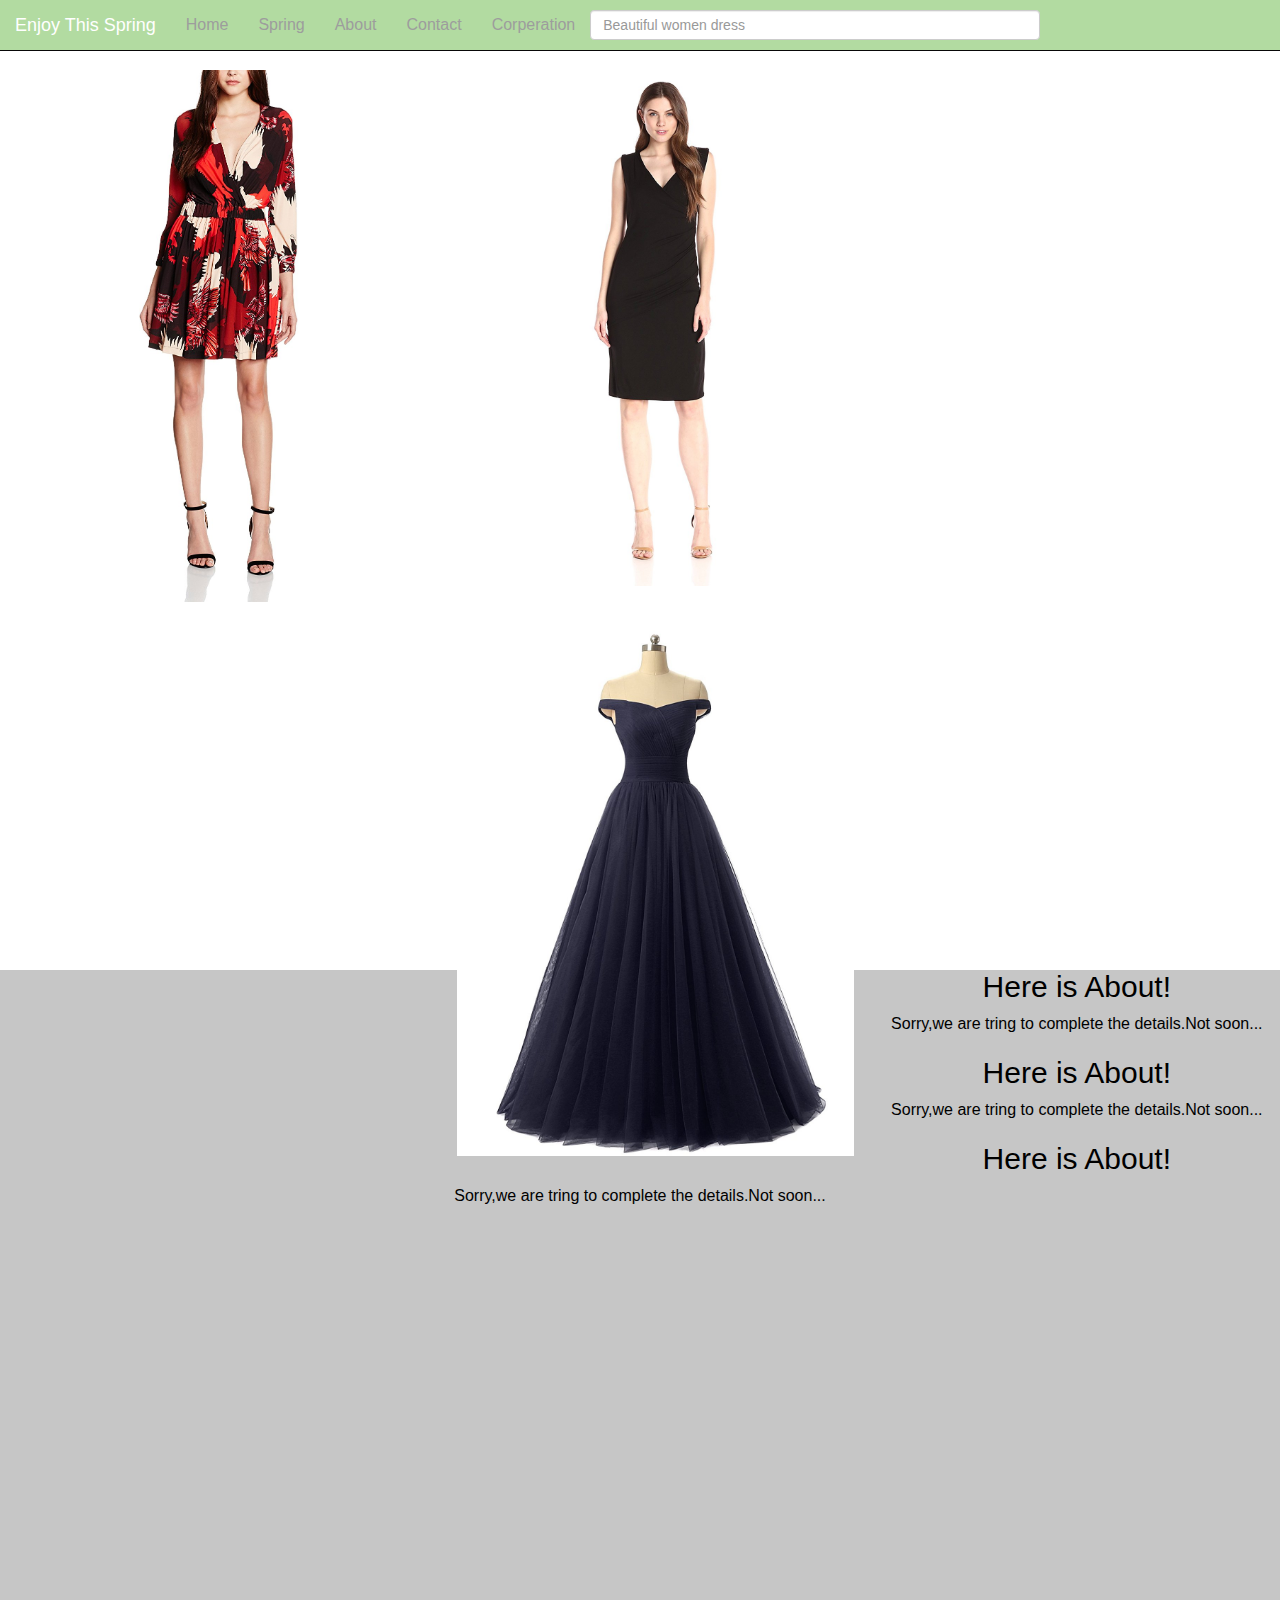
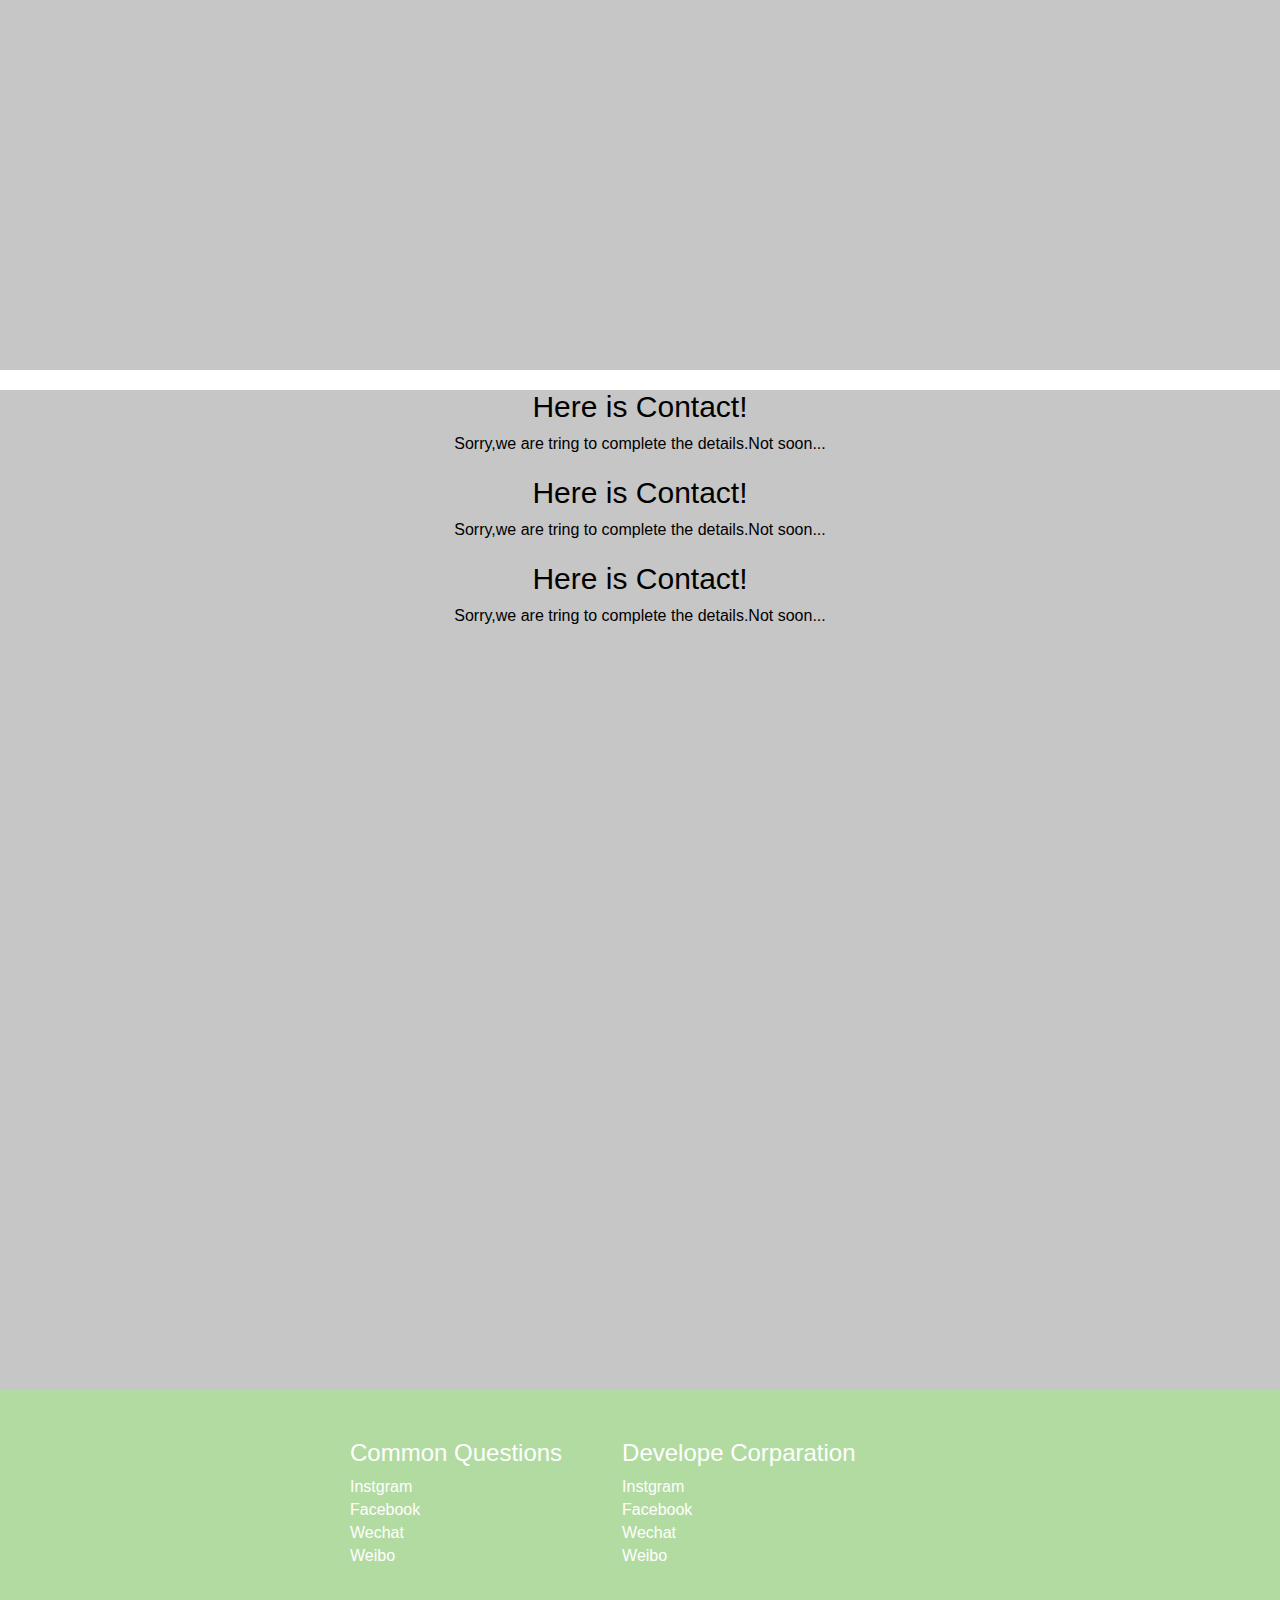
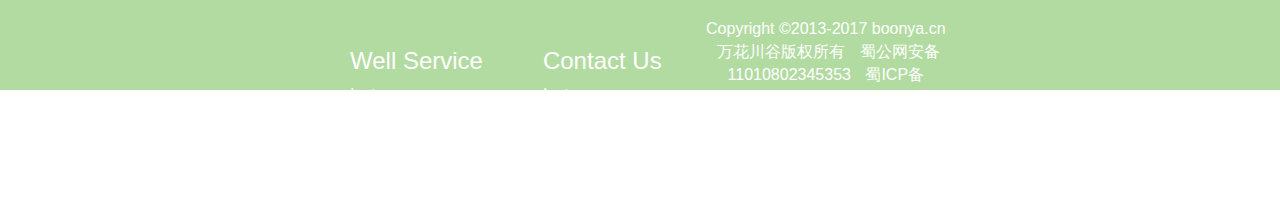
==== spring.html @ 5402584d "Commit code." ====
<!DOCTYPE html>
<html lang="en">
	<head>
		<meta charset="utf-8">
		<meta http-equiv="X-UA-Compatible" content="IE=edge">
		<meta name="viewport" content="width=device-width, initial-scale=1">
		<!-- The above 3 meta tags *must* come first in the head; any other head content must come *after* these tags -->
		<meta name="description" content="">
		<meta name="author" content="">

		<title>Starter Template for Bootstrap</title>
		<link href="css/bootstrap.min.css" rel="stylesheet">
		<link href="css/spring.css" rel="stylesheet">
	</head>

	<body>

		<nav id="home" class="navbar navbar-inverse navbar-fixed-top">
			<div class="container">
				<div class="navbar-header">
					<button type="button" class="navbar-toggle collapsed" data-toggle="collapse" data-target="#navbar" aria-expanded="false" aria-controls="navbar">
						<span class="sr-only">Toggle navigation</span>
						<span class="icon-bar"></span>
						<span class="icon-bar"></span>
						<span class="icon-bar"></span>
					</button>
					<a class="navbar-brand" href="#">Enjoy This Spring</a>
				</div>
				<div id="navbar" class="collapse navbar-collapse">
					<ul class="nav navbar-nav">
						<li>
							<a href="#home">Home</a>
						</li>
						<li>
							<a href="#spring">Spring</a>
						</li>
						<li>
							<a href="#about">About</a>
						</li>
						<li>
							<a href="#contact">Contact</a>
						</li>
						<li>
							<a href="#corperation">Corperation</a>
						</li>
					</ul>
					 <input type="text" class="form-control" id="kemu" placeholder="Beautiful women dress" style="width: 450px;height: 30px;margin-top: 10px;">  
					<!--<button type="button" class="btn btn-default" value="Searching">Searching</button> -->
				</div><!--/.nav-collapse -->
			</div>
		</nav>

		<div id="spring" class="content">
			<a><img class="show_img" src="img/81BtyIgnHTL._UL1500_.jpg" /></a>
			<a><img class="show_img" src="img/713WxiXAilL._UL1500_.jpg" /></a>
			<a><img class="show_img" src="img/61YWGmnq-oL._UL1500_.jpg" /></a>
		</div><!-- /.container -->
		
		<div id="about" class="contact">
			<h2>Here is About!</h2>
			Sorry,we are tring to complete the details.Not soon...
			<h2>Here is About!</h2>
			Sorry,we are tring to complete the details.Not soon...
			<h2>Here is About!</h2>
			Sorry,we are tring to complete the details.Not soon...
		</div>
		
		<div id="contact" class="contact">
			<h2>Here is Contact!</h2>
			Sorry,we are tring to complete the details.Not soon...
			<h2>Here is Contact!</h2>
			Sorry,we are tring to complete the details.Not soon...
			<h2>Here is Contact!</h2>
			Sorry,we are tring to complete the details.Not soon...
		</div>

		<!--footer -->
		<footer id="corperation" class="footer">
			<!-- footer start -->
			<div class="more">
				<div class="ft">
					<p><h3><a>Common Questions</a></h3></p>
					<ul>
						<li><a>Instgram</a></li>
						<li><a>Facebook</a></li>
						<li><a>Wechat</a></li>
						<li><a>Weibo</a></li>
					</ul>
				</div>
				<div class="ft">
					<p><h3><a>Develope Corparation</a></h3></p>
					<ul>
						<li><a>Instgram</a></li>
						<li><a>Facebook</a></li>
						<li><a>Wechat</a></li>
						<li><a>Weibo</a></li>
					</ul>
				</div>
				<div class="ft">
					<p><h3><a>Well Service</a></h3></p>
					<ul>
						<li><a>Instgram</a></li>
						<li><a>Facebook</a></li>
						<li><a>Wechat</a></li>
						<li><a>Weibo</a></li>
					</ul>
				</div>
				<div class="ft">
					<p><h3><a>Contact Us</a></h3></p>
					<ul>
						<li><a>Instgram</a></li>
						<li><a>Facebook</a></li>
						<li><a>Wechat</a></li>
						<li><a>Weibo</a></li>
					</ul>
				</div>
				<br/><br/><br/><br/><br/><br/><br/><br/><br/><br/>
				<div class="copyright" >
					<span > Copyright &copy;2013-2017 <a href="http://www.boonya.cn" target="_blank">boonya.cn</a></span> <span > <a>万花川谷版权所有</a></span>
					<span > <a href="" target="_blank" class="slide slide-ct">蜀公网安备 11010802345353</a></span>
					<span > <a href="" target="_blank" class="slide slide-ct">蜀ICP备110134532号</a></span>
			   </div>
			</div>
			

		</footer>

		<!-- Bootstrap core JavaScript
		================================================== -->
		<!-- Placed at the end of the document so the pages load faster -->
		<script src="js/jquery-1.12.4.min.js"></script>
		<script src="js/bootstrap.min.js"></script>

	</body>
</html>
---- css/spring.css ----
body {
  color:#FFFFFF;
  padding-top: 50px;
  font-size: 16px;
}

.navbar .navbar-inverse .navbar-fixed-top .active{
	background-color: #B2DBA1;
}

.starter-template {
  height: 400px;
  width:100%;
  padding: 40px 15px;
  text-align: center;
}

.container{
	width: 100%;
	height:auto;
	background-color: #B2DBA1;
}
.starter-show{
	height: auto;
	width:100%;
}

a{
	text-decoration:none;
	color:#FFFFFF;
	cursor: pointer;
}
a:hover{
	text-decoration:none;
	color: #2277DA;
}
span{
	margin: 5px;
}
ul,li {
    margin: 0;
    padding: 0;
}
li {list-style-type:none;}

.content{
	width: 100%;
	height:900px;
}

.footer {
	background-color: #B2DBA1;
	width: 100%;
	height:300px;
	margin: 0 auto;
}

.more{
	margin-left:25%;
	margin-right:25%;
}

.ft{
	margin: 30px;
	position: relative;
	float: left;
	text-align: left;
}

.show_img{
	width: 31%;
	height:auto;
	margin: 20px;
	float: left;
}

.contact{
	width: 100%;
	height:1000px;
	text-align: center;
	color:#000000;
	margin:0;
	background-color: #C6C6C6;
}

.copyright{
	text-align: center;
}
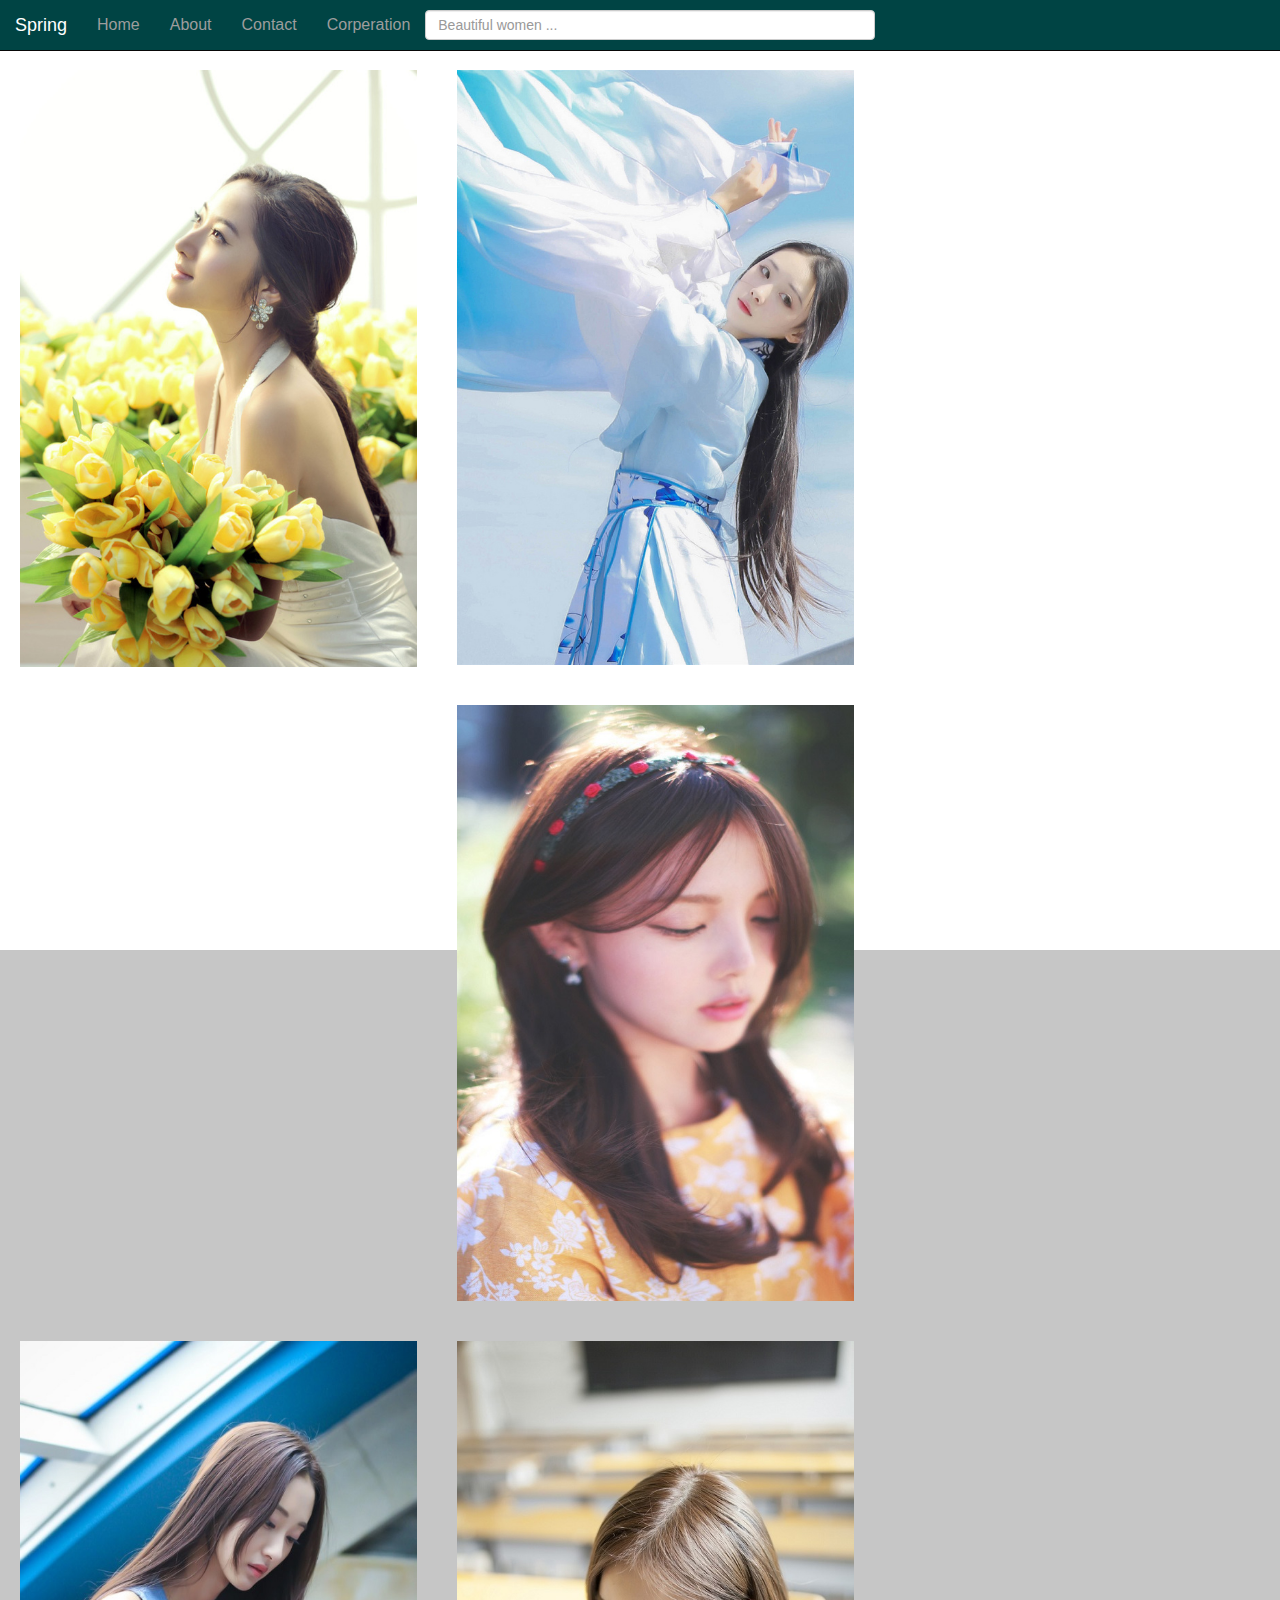
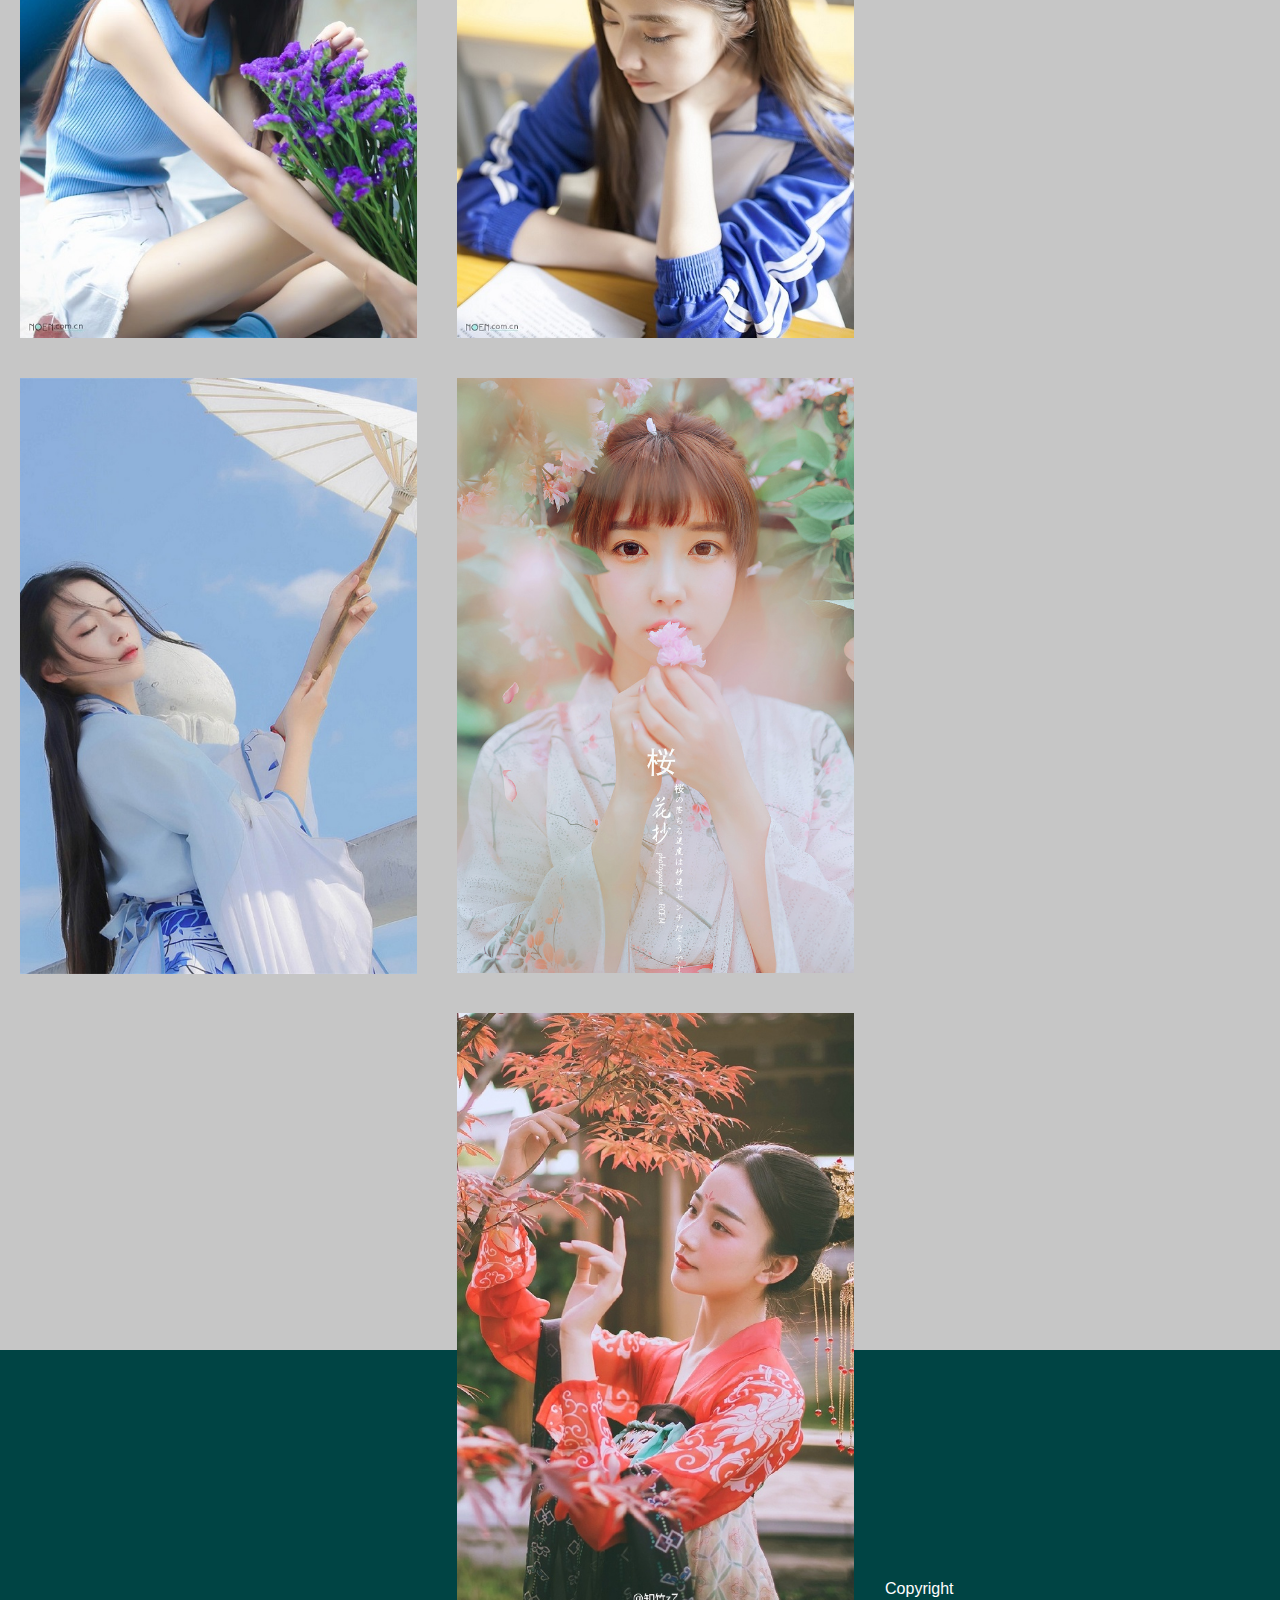
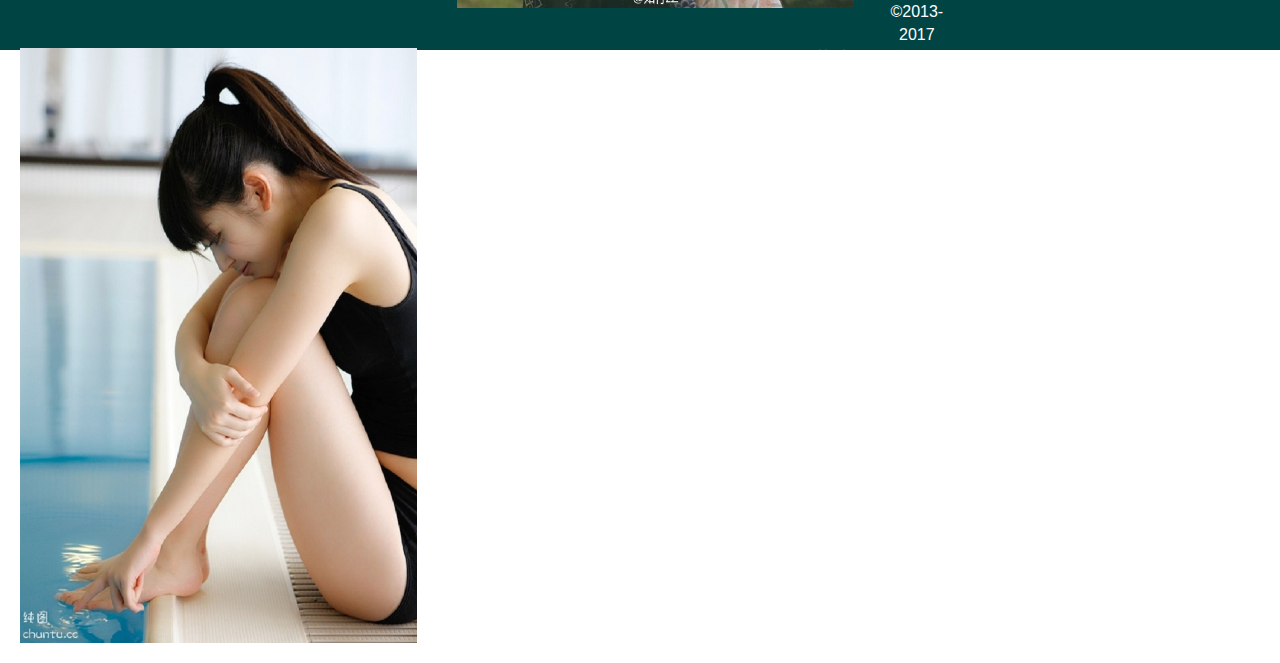
==== commit cbb72090: "Commit new pages!" ====
--- a/spring.html
+++ b/spring.html
@@ -15,7 +15,7 @@
 
 	<body>
 
-		<nav id="home" class="navbar navbar-inverse navbar-fixed-top">
+		<nav  class="navbar navbar-inverse navbar-fixed-top">
 			<div class="container">
 				<div class="navbar-header">
 					<button type="button" class="navbar-toggle collapsed" data-toggle="collapse" data-target="#navbar" aria-expanded="false" aria-controls="navbar">
@@ -24,15 +24,12 @@
 						<span class="icon-bar"></span>
 						<span class="icon-bar"></span>
 					</button>
-					<a class="navbar-brand" href="#">Enjoy This Spring</a>
+					<a class="navbar-brand" href="#">Spring</a>
 				</div>
 				<div id="navbar" class="collapse navbar-collapse">
 					<ul class="nav navbar-nav">
 						<li>
 							<a href="#home">Home</a>
-						</li>
-						<li>
-							<a href="#spring">Spring</a>
 						</li>
 						<li>
 							<a href="#about">About</a>
@@ -44,34 +41,28 @@
 							<a href="#corperation">Corperation</a>
 						</li>
 					</ul>
-					 <input type="text" class="form-control" id="kemu" placeholder="Beautiful women dress" style="width: 450px;height: 30px;margin-top: 10px;">  
+					 <input type="text" class="form-control" id="kemu" placeholder="Beautiful women ..." style="width: 450px;height: 30px;margin-top: 10px;">  
 					<!--<button type="button" class="btn btn-default" value="Searching">Searching</button> -->
 				</div><!--/.nav-collapse -->
 			</div>
 		</nav>
 
-		<div id="spring" class="content">
-			<a><img class="show_img" src="img/81BtyIgnHTL._UL1500_.jpg" /></a>
-			<a><img class="show_img" src="img/713WxiXAilL._UL1500_.jpg" /></a>
-			<a><img class="show_img" src="img/61YWGmnq-oL._UL1500_.jpg" /></a>
+		<div id="home" class="content">
+			<a><img class="show_img" src="img/spring/1.jpg" /></a>
+			<a><img class="show_img" src="img/spring/2.jpg" /></a>
+			<a><img class="show_img" src="img/spring/3.jpg" /></a>
 		</div><!-- /.container -->
 		
 		<div id="about" class="contact">
-			<h2>Here is About!</h2>
-			Sorry,we are tring to complete the details.Not soon...
-			<h2>Here is About!</h2>
-			Sorry,we are tring to complete the details.Not soon...
-			<h2>Here is About!</h2>
-			Sorry,we are tring to complete the details.Not soon...
+			<a><img class="show_img" src="img/spring/4.jpg" /></a>
+			<a><img class="show_img" src="img/spring/5.jpg" /></a>
+			<a><img class="show_img" src="img/spring/6.jpg" /></a>
 		</div>
 		
 		<div id="contact" class="contact">
-			<h2>Here is Contact!</h2>
-			Sorry,we are tring to complete the details.Not soon...
-			<h2>Here is Contact!</h2>
-			Sorry,we are tring to complete the details.Not soon...
-			<h2>Here is Contact!</h2>
-			Sorry,we are tring to complete the details.Not soon...
+			<a><img class="show_img" src="img/spring/7.jpg" /></a>
+			<a><img class="show_img" src="img/spring/8.jpg" /></a>
+			<a><img class="show_img" src="img/spring/9.jpg" /></a>
 		</div>
 
 		<!--footer -->
--- a/css/spring.css
+++ b/css/spring.css
@@ -18,7 +18,7 @@
 .container{
 	width: 100%;
 	height:auto;
-	background-color: #B2DBA1;
+	background-color: #004444;
 }
 .starter-show{
 	height: auto;
@@ -49,7 +49,7 @@
 }
 
 .footer {
-	background-color: #B2DBA1;
+	background-color:  #004444;
 	width: 100%;
 	height:300px;
 	margin: 0 auto;
